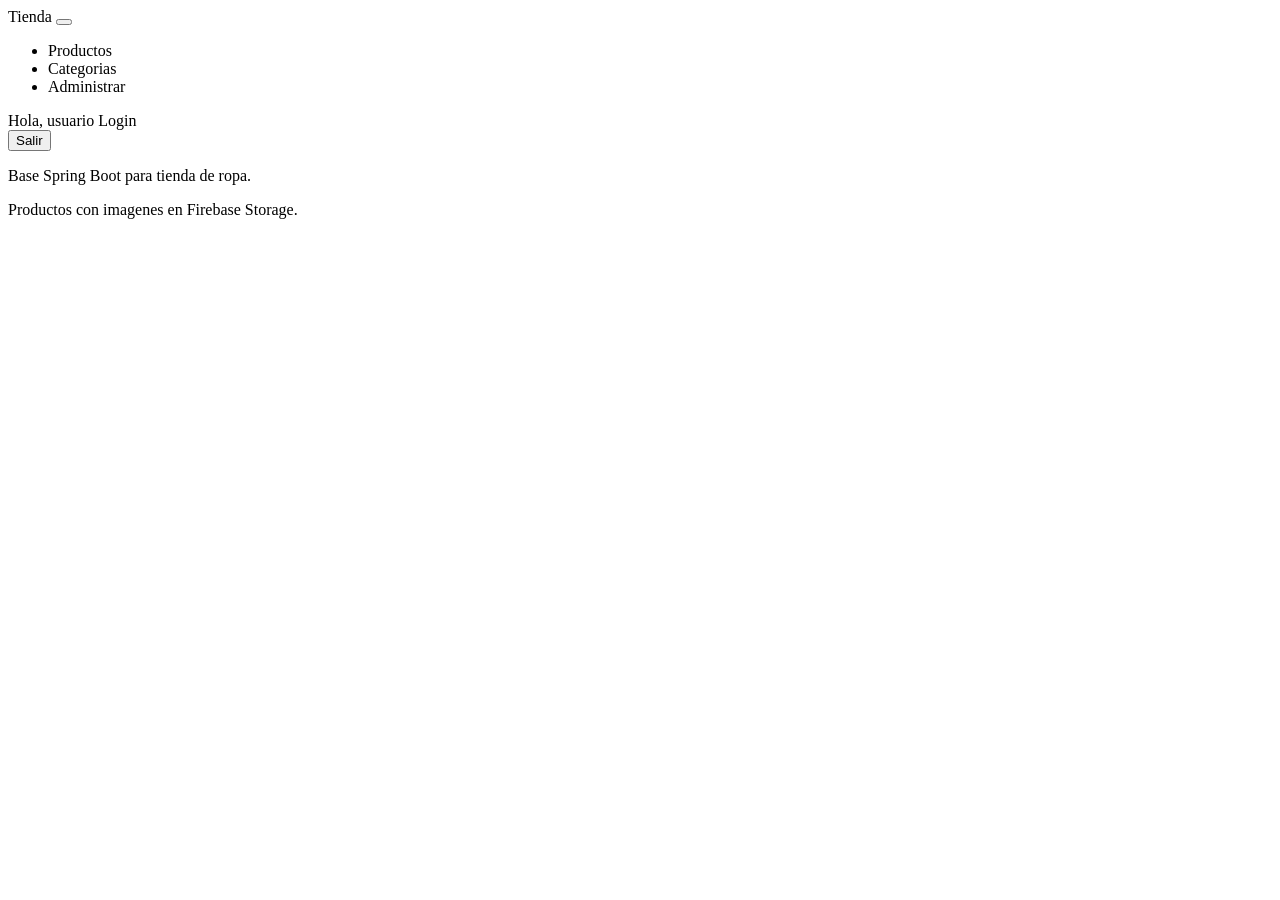
==== src/main/resources/templates/layout/fragments.html @ a25d12b9 "Initial import: app source, resources, Maven Add full Tienda Spring Boot project: pom.xml, applicati" ====
<!DOCTYPE html>
<html lang="es" xmlns:th="http://www.thymeleaf.org" xmlns:sec="http://www.thymeleaf.org/extras/spring-security">
<body>
<head th:fragment="head(titulo)">
    <meta charset="UTF-8">
    <meta name="viewport" content="width=device-width, initial-scale=1.0">
    <title th:text="${titulo} + ' | Tienda'">Tienda</title>
    <link rel="stylesheet" th:href="@{/webjars/bootstrap/css/bootstrap.min.css}">
    <link rel="stylesheet" th:href="@{/webjars/font-awesome/css/all.min.css}">
    <link rel="stylesheet" th:href="@{/css/styles.css}">
</head>

<nav th:fragment="navbar" class="navbar navbar-expand-lg navbar-dark bg-dark shadow-sm">
    <div class="container">
        <a class="navbar-brand fw-bold" th:href="@{/}">Tienda</a>
        <button class="navbar-toggler" type="button" data-bs-toggle="collapse" data-bs-target="#navbarContent">
            <span class="navbar-toggler-icon"></span>
        </button>
        <div class="collapse navbar-collapse" id="navbarContent">
            <ul class="navbar-nav me-auto">
                <li class="nav-item"><a class="nav-link" th:href="@{/productos}">Productos</a></li>
                <li class="nav-item" sec:authorize="hasRole('ADMIN')"><a class="nav-link" th:href="@{/categorias}">Categorias</a></li>
                <li class="nav-item" sec:authorize="hasRole('ADMIN')"><a class="nav-link" th:href="@{/productos/nuevo}">Administrar</a></li>
            </ul>
            <div class="d-flex gap-2">
                <span class="navbar-text text-light small me-2" sec:authorize="isAuthenticated()">
                    Hola, <span sec:authentication="name">usuario</span>
                </span>
                <a class="btn btn-outline-light btn-sm" th:href="@{/usuarios/login}" sec:authorize="!isAuthenticated()">Login</a>
                <form th:action="@{/logout}" method="post" sec:authorize="isAuthenticated()">
                    <button class="btn btn-outline-light btn-sm" type="submit">Salir</button>
                </form>
                <a class="btn btn-warning btn-sm" th:href="@{/carrito}" sec:authorize="isAuthenticated()">
                    <i class="fa-solid fa-cart-shopping"></i>
                </a>
            </div>
        </div>
    </div>
</nav>

<footer th:fragment="footer" class="bg-dark text-light py-4 mt-5">
    <div class="container d-flex justify-content-between flex-column flex-md-row gap-3">
        <p class="mb-0">Base Spring Boot para tienda de ropa.</p>
        <p class="mb-0">Productos con imagenes en Firebase Storage.</p>
    </div>
</footer>

<div th:fragment="scripts">
    <script th:src="@{/webjars/jquery/jquery.min.js}"></script>
    <script th:src="@{/webjars/popper.js/umd/popper.min.js}"></script>
    <script th:src="@{/webjars/bootstrap/js/bootstrap.bundle.min.js}"></script>
    <script th:src="@{/js/app.js}"></script>
</div>
</body>
</html>
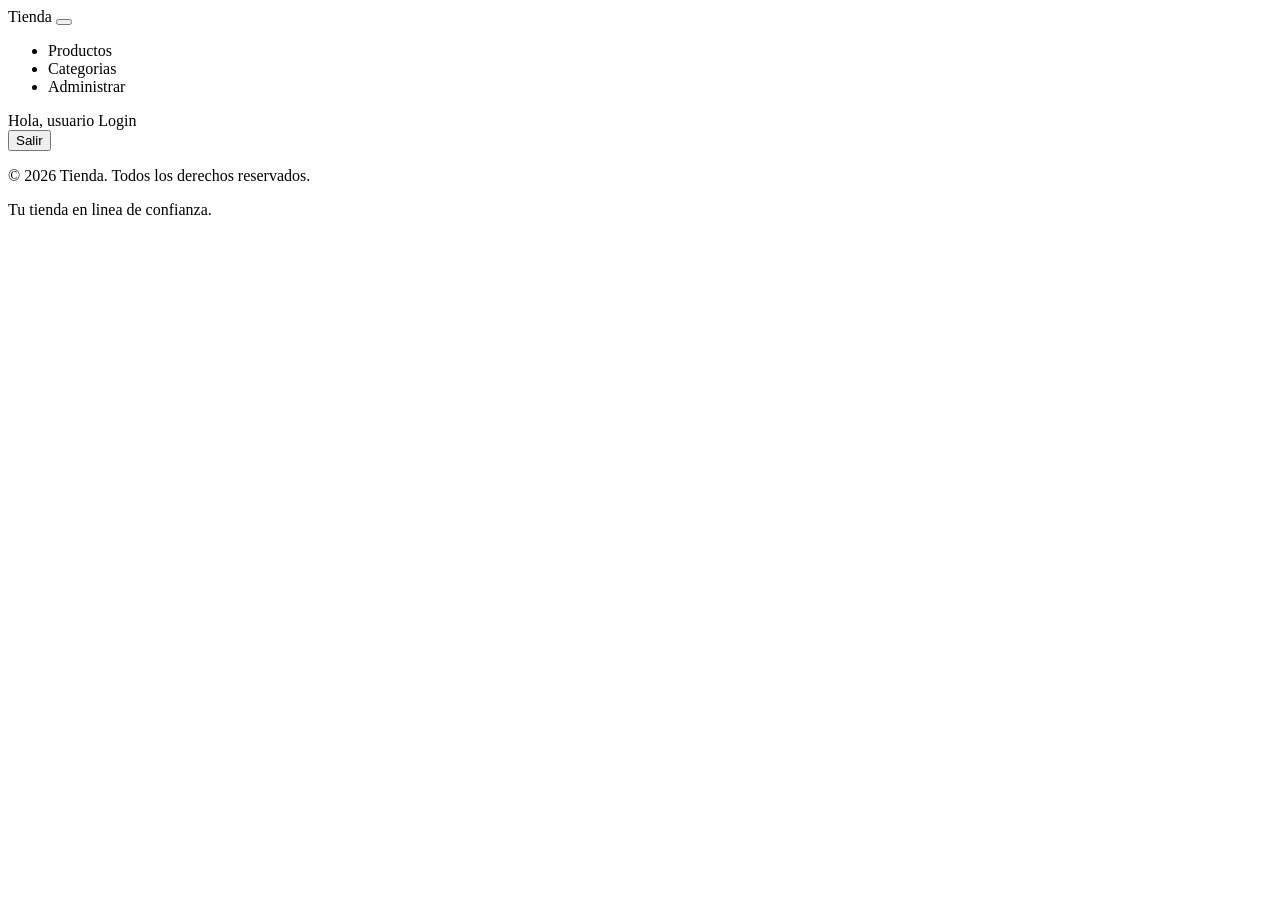
==== commit fd6403fe: "Text Update" ====
--- a/src/main/resources/templates/layout/fragments.html
+++ b/src/main/resources/templates/layout/fragments.html
@@ -40,8 +40,8 @@
 
 <footer th:fragment="footer" class="bg-dark text-light py-4 mt-5">
     <div class="container d-flex justify-content-between flex-column flex-md-row gap-3">
-        <p class="mb-0">Base Spring Boot para tienda de ropa.</p>
-        <p class="mb-0">Productos con imagenes en Firebase Storage.</p>
+        <p class="mb-0">&copy; 2026 Tienda. Todos los derechos reservados.</p>
+        <p class="mb-0">Tu tienda en linea de confianza.</p>
     </div>
 </footer>
 
